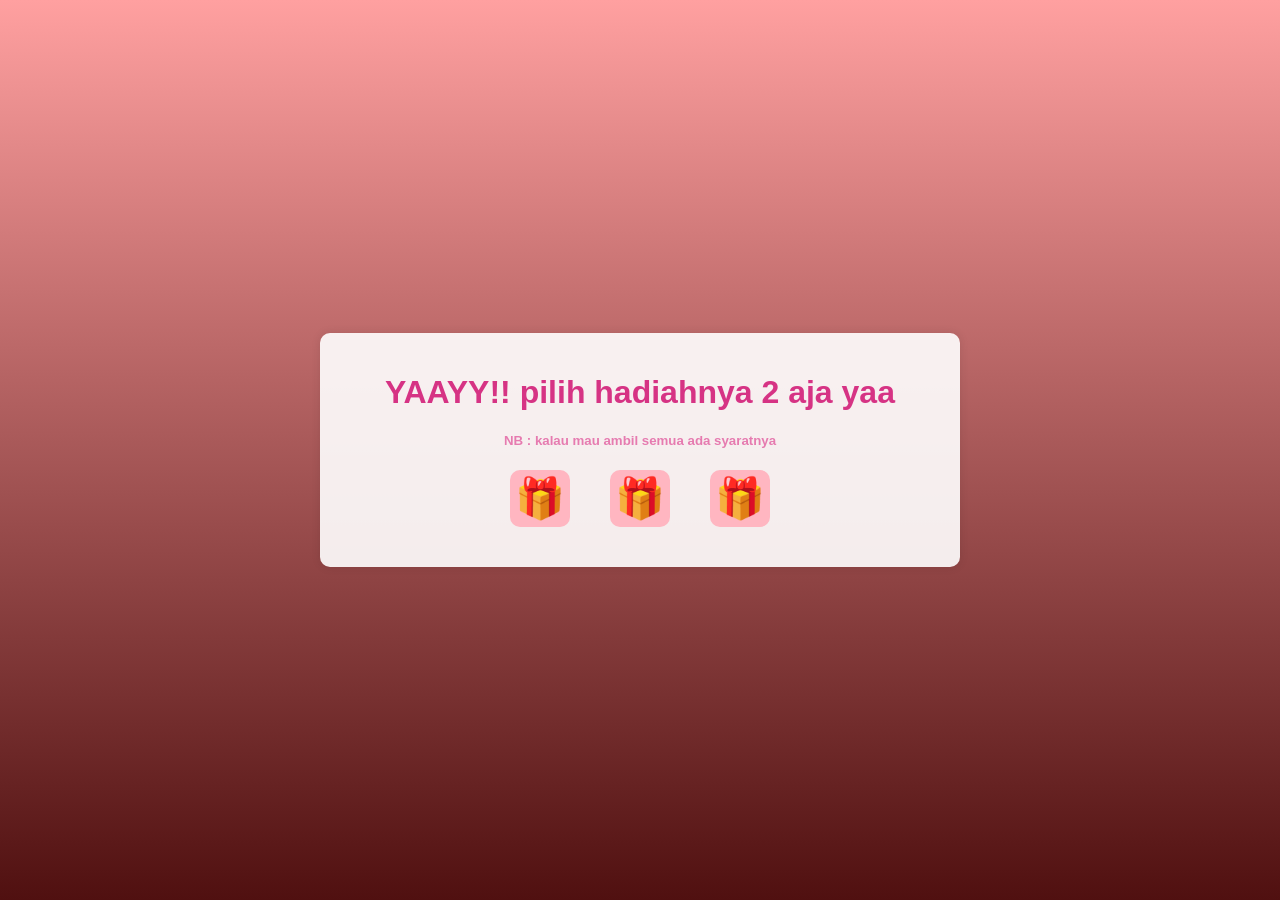
==== gifts.html @ a1897946 "Add files via upload" ====
<!DOCTYPE html>
<html lang="en">
<head>
    <meta charset="UTF-8">
    <meta name="viewport" content="width=device-width, initial-scale=1.0">
    <title>Choose Your Gifts!</title>
    <link rel="stylesheet" href="style.css">
</head>
<body>
    <div class="container-gift">
        <h1>YAAYY!! pilih hadiahnya 2 aja yaa</h1>
        <h5>NB : kalau mau ambil semua ada syaratnya</h5>

        <div class="gifts">
            <button class="gift-btn" data-gift="Flower">🎁</button>
            <button class="gift-btn" data-gift="Chocolate">🎁</button>
            <button class="gift-btn" data-gift="Love">🎁</button>
        </div>
        <p id="message"></p>
    </div>

    <!-- spesial kondisi pop up jika gift 3 diklik -->
    <div id="special-popup" class="popup">
        <div class="popup-content">
            <span id="close-special-popup" class="close">&times;</span>
            <p>HIII DIA MEMILIH YANG SEMUA HADIAH, OKEE ENTER PASSWORDNYA DULU</p>
            <input type="password" id="password-input" placeholder="Masukkan password">
            <button id="submit-password">Submit</button>
            <p>INI CLUENYA<br>1. lagu cantikku tapi versiku sendiri<br>2.ada kata "dan" pemisah 2 sifat<br>3. pakai spasi setiap kata</p>
        </div>
    </div>

    <div id="coupon-popup" class="cpopup">
        <div class="popup-coupon">
            <span id="close-coupon-popup" class="close">&times;</span>
            <!-- ini untuk bagian foto per data-gift nya -->
            <img id="coupon-image" src="" class ='couponPopup' alt="Gift Image" style="max-width: 100%; height: auto; border-radius: 10px; margin-bottom: 10px;">
            <p id="coupon-message"></p>
        </div>
    </div>
    <script src="script.js"></script>
</body>
</html>
---- style.css ----
body {
    font-family: Arial, sans-serif;
    background: linear-gradient(to bottom, #ffa0a0, #501010);
    color: #333;
    display: flex;
    justify-content: center;
    align-items: center;
    height: 100vh;
    margin: 0;
}

.parent-container{
    display: flex;
    align-items: center;
    /* gap: 10px; */
    flex-direction: column;
}

.muach-gif{
    width: 100%;
    max-width: 400px;
    height: auto;
}

.container {
    text-align: center;
    background: rgba(255, 255, 255, 0.9);
    padding: 20px;
    border-radius: 10px;
    box-shadow: 0 0 10px rgba(0, 0, 0, 0.1);
    max-width: 400px;
    width: 100%;
}

.container-gift {
    text-align: center;
    background: rgba(255, 255, 255, 0.9);
    padding: 20px;
    border-radius: 10px;
    box-shadow: 0 0 10px rgba(0, 0, 0, 0.1);
    max-width: 600px;
    width: 100%;
}

h1 {
    color: #d63384;
}

h5 {
    color: #e67bb0;
}

.buttons {
    margin-top: 20px;
}

button {
    background: #ff69b4;
    color: white;
    border: none;
    padding: 10px 20px;
    margin: 0 10px;
    border-radius: 5px;
    cursor: pointer;
    font-size: 16px;
}

button:hover {
    background: #ff1493;
}

.gifts {
    display: flex;
    justify-content: center;
    gap: 20px;
    margin-top: 20px;
}

.gift-btn {
    font-size: 40px;
    background: #ffb6c1;
    padding: 5px;
    border-radius: 10px;
}

.gift-btn:hover {
    background: #ff69b4;
}

.gift-btn:disabled {
    background: #ccc;
    cursor: not-allowed;
}

#message {
    margin-top: 20px;
    font-weight: bold;
    color: #d63384;
}

.popup {
    display: none;
    position: fixed;
    z-index: 1;
    left: 0;
    top: 0;
    width: 100%;
    height: 100%;
    overflow: auto;
    background-color: rgba(0, 0, 0, 0.4);
}

.popup-error {
    position: fixed;
    inset: 0;
    background-color: rgba(0,0,0,0.6);
    z-index: 999;

    display: flex;
    align-items: center;
    justify-content: center;

    opacity: 0;
    pointer-events: none;
    transition: opacity 0.3s ease;
}

.popup-error.active {
    opacity: 1;
    pointer-events: auto;
}

.popup-content-error { 
    background-color: #fefefe;
    padding: 20px;
    width: 80%;
    max-width: 400px;
    text-align: center;
    border-radius: 10px;

    position: fixed;
    top: 50%;
    left: 50%;
    transform: translate(-50%, -50%);
}

.popup-content {
    background-color: #fefefe;
    margin: 15% auto;
    padding: 20px;
    border: 1px solid #888;
    width: 80%;
    max-width: 300px;
    text-align: center;
    border-radius: 10px;
}

.close {
    display: flex;
    justify-content: center;
    color: #aaa;
    float: right;
    font-size: 28px;
    font-weight: bold;
    cursor: pointer;
}

.close:hover {
    color: black;
}

.cpopup {
    position: fixed;
    inset: 0;
    background-color: rgba(0, 0, 0, 0.6);
    z-index: 999;

    display: flex;
    align-items: center;
    justify-content: center;

    opacity: 0;
    pointer-events: none;
    transition: opacity 0.3s ease;
}

.cpopup.active {
    opacity: 1;
    pointer-events: auto;
}


.popup-coupon {
    background-color: #fff;
    width: 90%;
    max-width: 420px;
    padding: 24px;
    border-radius: 16px;
    text-align: center;
    box-shadow: 0 10px 30px rgba(0,0,0,0.25);
    position: relative;
}


.couponPopup {
    max-width: 100%;
    height: auto;
    border-radius: 12px;
    margin-bottom: 12px;
    /* transform: rotate(90deg); */
}

#coupon-message {
    font-size: 16px;
    line-height: 1.5;
    margin-top: 12px;
    word-wrap: break-word;
}

@media only screen and (max-width: 390px) {
    body {
        flex-direction: column; /* Stack elements vertically */
        height: auto;
        padding: 10px;
    }
    

    /* Menyesuaikan ukuran tombol */
    button {
        font-size: 14px;  /* Lebih kecil di layar kecil */
        padding: 8px 16px;
    }

    /* Sesuaikan padding kontainer */
    .container {
        max-width: 90%;  /* Lebih fleksibel di perangkat kecil */
        padding: 15px;
    }

    /* Mengatur jarak antara elemen */
    .parent-container {
        padding: 10%;
        max-width: 60%;
    }

    /* Menyesuaikan margin pada tombol */
    .buttons {
        margin-top: 15px;
    }

    .container-gift {
        max-width: 100%; /* Allow the container to fill the screen width */
        padding: 15px;
    }

    .muach-gif{
        width: 80%; /* Adjust the size of the GIF */
        max-width: 100px;
    }

    h1 {
        font-size: 10px; /* Reduce font size for smaller screens */
    }

    h5 {
        font-size: 12px;
    }

    .gift-btn {
        font-size: 30px; /* Make buttons smaller */
        padding: 8px;
    }

    .gifts {
        flex-direction: column; /* Stack the buttons vertically */
        gap: 10px;
    }

    .popup-content {
        max-width: 90%; /* Adjust pop-up width */
    }

    .popup-error {
        width: 50%; /* Memperkecil lebar pop-up error */
        /* padding: 15px; */
    }

    .popup-content-error{
        width: 50%;
        max-width: 350px;
    }
}
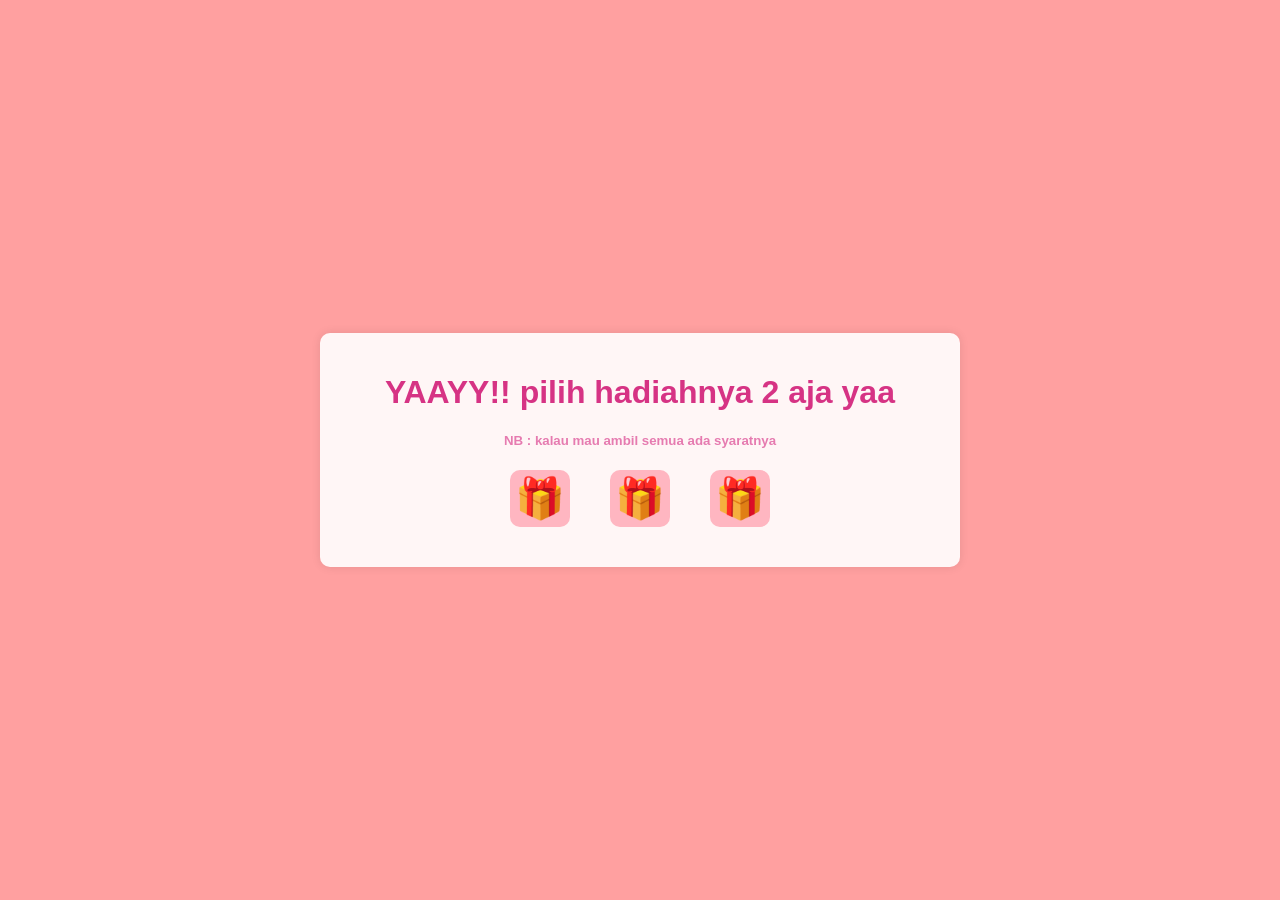
==== commit f68f4b1a: "Update gifts.html" ====
--- a/gifts.html
+++ b/gifts.html
@@ -24,7 +24,7 @@
         <div class="popup-content">
             <span id="close-special-popup" class="close">&times;</span>
             <p>HIII DIA MEMILIH YANG SEMUA HADIAH, OKEE ENTER PASSWORDNYA DULU</p>
-            <input type="password" id="password-input" placeholder="Masukkan password">
+            <input type="text" id="password-input" placeholder="Masukkan password">
             <button id="submit-password">Submit</button>
             <p>INI CLUENYA<br>1. lagu cantikku tapi versiku sendiri<br>2.ada kata "dan" pemisah 2 sifat<br>3. pakai spasi setiap kata</p>
         </div>
@@ -40,4 +40,5 @@
     </div>
     <script src="script.js"></script>
 </body>
-</html>+
+</html>
--- a/style.css
+++ b/style.css
@@ -1,6 +1,6 @@
 body {
     font-family: Arial, sans-serif;
-    background: linear-gradient(to bottom, #ffa0a0, #501010);
+    background:  #ffa0a0;
     color: #333;
     display: flex;
     justify-content: center;
@@ -289,4 +289,5 @@
         width: 50%;
         max-width: 350px;
     }
-}+
+}
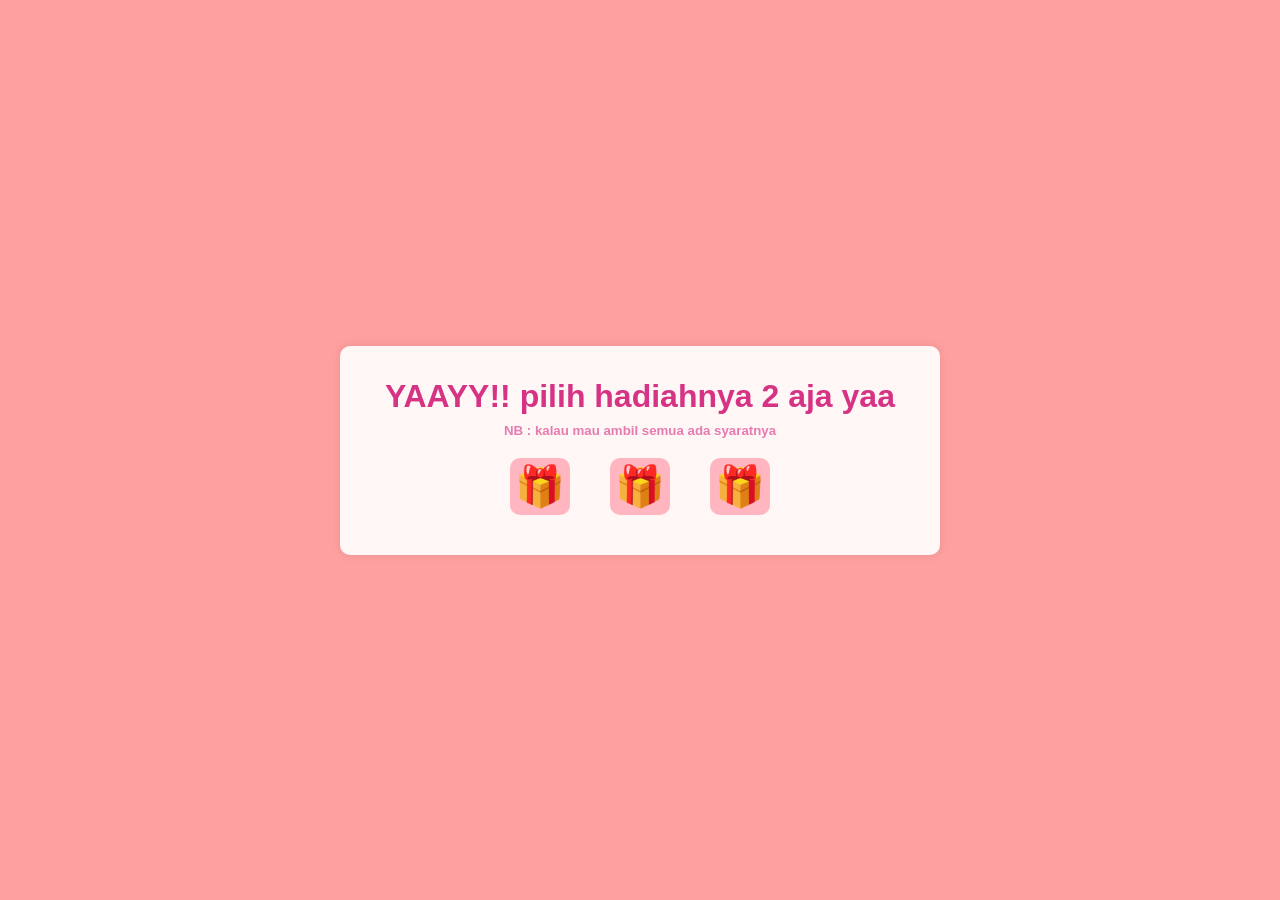
==== commit 921da303: "Update gifts.html" ====
--- a/gifts.html
+++ b/gifts.html
@@ -12,9 +12,9 @@
         <h5>NB : kalau mau ambil semua ada syaratnya</h5>
 
         <div class="gifts">
-            <button class="gift-btn" data-gift="Flower">🎁</button>
-            <button class="gift-btn" data-gift="Chocolate">🎁</button>
-            <button class="gift-btn" data-gift="Love">🎁</button>
+            <button class="gift-btn" data-gift="FLOWER">🎁</button>
+            <button class="gift-btn" data-gift="CHOCOLATE">🎁</button>
+            <button class="gift-btn" data-gift="LOVE">🎁</button>
         </div>
         <p id="message"></p>
     </div>
@@ -42,3 +42,4 @@
 </body>
 
 </html>
+
--- a/style.css
+++ b/style.css
@@ -1,293 +1,294 @@
+* {
+  box-sizing: border-box;
+}
+
+html, body {
+  margin: 0;
+  padding: 0;
+}
+
 body {
-    font-family: Arial, sans-serif;
-    background:  #ffa0a0;
-    color: #333;
-    display: flex;
+  font-family: Arial, sans-serif;
+  background: #ffa0a0;
+  color: #333;
+
+  display: flex;
+  justify-content: center;
+  align-items: center;
+
+  min-height: 100vh;
+  min-height: 100dvh;
+}
+
+.parent-container {
+  display: flex;
+  flex-direction: column;
+  align-items: center;
+  justify-content: center; 
+
+  width: min(92vw, 420px);
+  padding: 0;
+}
+
+.muach-gif {
+  width: 100%;
+  max-width: 420px;
+  height: auto;
+}
+
+.muach-gif img {
+  width: 100%;
+  height: auto;
+  display: block; 
+}
+
+.container {
+  text-align: center;
+  background: rgba(255, 255, 255, 0.9);
+
+  padding: 20px;
+  border-radius: 10px;
+  box-shadow: 0 0 10px rgba(0, 0, 0, 0.1);
+
+  width: 100%;
+  max-width: 420px;
+}
+
+.container-gift {
+  text-align: center;
+  background: rgba(255, 255, 255, 0.9);
+
+  padding: 20px;
+  border-radius: 10px;
+  box-shadow: 0 0 10px rgba(0, 0, 0, 0.1);
+
+  width: 100%;
+  max-width: 600px;
+}
+
+h1 {
+  color: #d63384;
+  margin: 12px 0 0;
+}
+
+h5 {
+  color: #e67bb0;
+  margin: 8px 0 0;
+}
+
+.buttons {
+  margin-top: 20px;
+}
+
+button {
+  background: #ff69b4;
+  color: #fff;
+  border: none;
+
+  padding: 10px 20px;
+  margin: 0 10px;
+  border-radius: 5px;
+
+  cursor: pointer;
+  font-size: 16px;
+}
+
+button:hover {
+  background: #ff1493;
+}
+
+.gifts {
+  display: flex;
+  justify-content: center;
+  gap: 20px;
+  margin-top: 20px;
+}
+
+.gift-btn {
+  font-size: 40px;
+  background: #ffb6c1;
+  padding: 5px;
+  border-radius: 10px;
+}
+
+.gift-btn:hover {
+  background: #ff69b4;
+}
+
+.gift-btn:disabled {
+  background: #ccc;
+  cursor: not-allowed;
+}
+
+#message {
+  margin-top: 20px;
+  font-weight: bold;
+  color: #d63384;
+}
+
+.popup {
+  display: none;
+  position: fixed;
+  z-index: 1;
+  inset: 0;
+  overflow: auto;
+  background-color: rgba(0, 0, 0, 0.4);
+}
+
+.popup-error {
+  position: fixed;
+  inset: 0;
+  background-color: rgba(0, 0, 0, 0.6);
+  z-index: 999;
+
+  display: flex;
+  align-items: center;
+  justify-content: center;
+
+  opacity: 0;
+  pointer-events: none;
+  transition: opacity 0.3s ease;
+}
+
+.popup-error.active {
+  opacity: 1;
+  pointer-events: auto;
+}
+
+.popup-content-error {
+  background-color: #fefefe;
+  padding: 20px;
+
+  width: min(90vw, 400px);
+  text-align: center;
+  border-radius: 10px;
+
+  position: relative;
+}
+
+.popup-content {
+  background-color: #fefefe;
+  margin: 15% auto;
+  padding: 20px;
+  border: 1px solid #888;
+  width: min(90vw, 300px);
+  text-align: center;
+  border-radius: 10px;
+}
+
+.close {
+  display: inline-flex;
+  justify-content: center;
+  align-items: center;
+
+  color: #aaa;
+  font-size: 28px;
+  font-weight: bold;
+  cursor: pointer;
+
+  position: absolute;
+  right: 12px;
+  top: 6px;
+}
+
+.close:hover {
+  color: #000;
+}
+
+.cpopup {
+  position: fixed;
+  inset: 0;
+  background-color: rgba(0, 0, 0, 0.6);
+  z-index: 999;
+
+  display: flex;
+  align-items: center;
+  justify-content: center;
+
+  opacity: 0;
+  pointer-events: none;
+  transition: opacity 0.3s ease;
+}
+
+.cpopup.active {
+  opacity: 1;
+  pointer-events: auto;
+}
+
+.popup-coupon {
+  background-color: #fff;
+  width: min(90vw, 420px);
+  padding: 24px;
+  border-radius: 16px;
+  text-align: center;
+  box-shadow: 0 10px 30px rgba(0, 0, 0, 0.25);
+  position: relative;
+}
+
+.couponPopup {
+  max-width: 100%;
+  height: auto;
+  border-radius: 12px;
+  margin-bottom: 12px;
+}
+
+#coupon-message {
+  font-size: 16px;
+  line-height: 1.5;
+  margin-top: 12px;
+  word-wrap: break-word;
+}
+
+@media (max-width: 480px) {
+  body {
+    padding: 16px 10px;
     justify-content: center;
     align-items: center;
-    height: 100vh;
-    margin: 0;
-}
-
-.parent-container{
-    display: flex;
-    align-items: center;
-    /* gap: 10px; */
+  }
+
+  .parent-container {
+    width: 100%;
+  }
+
+  .container {
+    padding: 16px;
+  }
+
+  .container-gift {
+    padding: 16px;
+  }
+
+  .muach-gif {
+    width: 100%;
+    max-width: 360px;
+  }
+
+  h1 {
+    font-size: 20px;
+  }
+
+  h5 {
+    font-size: 13px;
+  }
+
+  button {
+    font-size: 14px;
+    padding: 8px 16px;
+    margin: 0 6px;
+  }
+
+  .gifts {
     flex-direction: column;
-}
-
-.muach-gif{
-    width: 100%;
-    max-width: 400px;
-    height: auto;
-}
-
-.container {
-    text-align: center;
-    background: rgba(255, 255, 255, 0.9);
-    padding: 20px;
-    border-radius: 10px;
-    box-shadow: 0 0 10px rgba(0, 0, 0, 0.1);
-    max-width: 400px;
-    width: 100%;
-}
-
-.container-gift {
-    text-align: center;
-    background: rgba(255, 255, 255, 0.9);
-    padding: 20px;
-    border-radius: 10px;
-    box-shadow: 0 0 10px rgba(0, 0, 0, 0.1);
-    max-width: 600px;
-    width: 100%;
-}
-
-h1 {
-    color: #d63384;
-}
-
-h5 {
-    color: #e67bb0;
-}
-
-.buttons {
-    margin-top: 20px;
-}
-
-button {
-    background: #ff69b4;
-    color: white;
-    border: none;
-    padding: 10px 20px;
-    margin: 0 10px;
-    border-radius: 5px;
-    cursor: pointer;
-    font-size: 16px;
-}
-
-button:hover {
-    background: #ff1493;
-}
-
-.gifts {
-    display: flex;
-    justify-content: center;
-    gap: 20px;
-    margin-top: 20px;
-}
-
-.gift-btn {
-    font-size: 40px;
-    background: #ffb6c1;
-    padding: 5px;
-    border-radius: 10px;
-}
-
-.gift-btn:hover {
-    background: #ff69b4;
-}
-
-.gift-btn:disabled {
-    background: #ccc;
-    cursor: not-allowed;
-}
-
-#message {
-    margin-top: 20px;
-    font-weight: bold;
-    color: #d63384;
-}
-
-.popup {
-    display: none;
-    position: fixed;
-    z-index: 1;
-    left: 0;
-    top: 0;
-    width: 100%;
-    height: 100%;
-    overflow: auto;
-    background-color: rgba(0, 0, 0, 0.4);
-}
-
-.popup-error {
-    position: fixed;
-    inset: 0;
-    background-color: rgba(0,0,0,0.6);
-    z-index: 999;
-
-    display: flex;
-    align-items: center;
-    justify-content: center;
-
-    opacity: 0;
-    pointer-events: none;
-    transition: opacity 0.3s ease;
-}
-
-.popup-error.active {
-    opacity: 1;
-    pointer-events: auto;
-}
-
-.popup-content-error { 
-    background-color: #fefefe;
-    padding: 20px;
-    width: 80%;
-    max-width: 400px;
-    text-align: center;
-    border-radius: 10px;
-
-    position: fixed;
-    top: 50%;
-    left: 50%;
-    transform: translate(-50%, -50%);
-}
-
-.popup-content {
-    background-color: #fefefe;
-    margin: 15% auto;
-    padding: 20px;
-    border: 1px solid #888;
-    width: 80%;
-    max-width: 300px;
-    text-align: center;
-    border-radius: 10px;
-}
-
-.close {
-    display: flex;
-    justify-content: center;
-    color: #aaa;
-    float: right;
-    font-size: 28px;
-    font-weight: bold;
-    cursor: pointer;
-}
-
-.close:hover {
-    color: black;
-}
-
-.cpopup {
-    position: fixed;
-    inset: 0;
-    background-color: rgba(0, 0, 0, 0.6);
-    z-index: 999;
-
-    display: flex;
-    align-items: center;
-    justify-content: center;
-
-    opacity: 0;
-    pointer-events: none;
-    transition: opacity 0.3s ease;
-}
-
-.cpopup.active {
-    opacity: 1;
-    pointer-events: auto;
-}
-
-
-.popup-coupon {
-    background-color: #fff;
-    width: 90%;
-    max-width: 420px;
-    padding: 24px;
-    border-radius: 16px;
-    text-align: center;
-    box-shadow: 0 10px 30px rgba(0,0,0,0.25);
-    position: relative;
-}
-
-
-.couponPopup {
-    max-width: 100%;
-    height: auto;
-    border-radius: 12px;
-    margin-bottom: 12px;
-    /* transform: rotate(90deg); */
-}
-
-#coupon-message {
-    font-size: 16px;
-    line-height: 1.5;
-    margin-top: 12px;
-    word-wrap: break-word;
-}
-
-@media only screen and (max-width: 390px) {
-    body {
-        flex-direction: column; /* Stack elements vertically */
-        height: auto;
-        padding: 10px;
-    }
-    
-
-    /* Menyesuaikan ukuran tombol */
-    button {
-        font-size: 14px;  /* Lebih kecil di layar kecil */
-        padding: 8px 16px;
-    }
-
-    /* Sesuaikan padding kontainer */
-    .container {
-        max-width: 90%;  /* Lebih fleksibel di perangkat kecil */
-        padding: 15px;
-    }
-
-    /* Mengatur jarak antara elemen */
-    .parent-container {
-        padding: 10%;
-        max-width: 60%;
-    }
-
-    /* Menyesuaikan margin pada tombol */
-    .buttons {
-        margin-top: 15px;
-    }
-
-    .container-gift {
-        max-width: 100%; /* Allow the container to fill the screen width */
-        padding: 15px;
-    }
-
-    .muach-gif{
-        width: 80%; /* Adjust the size of the GIF */
-        max-width: 100px;
-    }
-
-    h1 {
-        font-size: 10px; /* Reduce font size for smaller screens */
-    }
-
-    h5 {
-        font-size: 12px;
-    }
-
-    .gift-btn {
-        font-size: 30px; /* Make buttons smaller */
-        padding: 8px;
-    }
-
-    .gifts {
-        flex-direction: column; /* Stack the buttons vertically */
-        gap: 10px;
-    }
-
-    .popup-content {
-        max-width: 90%; /* Adjust pop-up width */
-    }
-
-    .popup-error {
-        width: 50%; /* Memperkecil lebar pop-up error */
-        /* padding: 15px; */
-    }
-
-    .popup-content-error{
-        width: 50%;
-        max-width: 350px;
-    }
-
-}
+    gap: 10px;
+  }
+
+  .gift-btn {
+    font-size: 32px;
+    padding: 8px;
+  }
+}
+
+@media (max-width: 360px) {
+  h1 { font-size: 18px; }
+  button { width: 42%; }
+}
